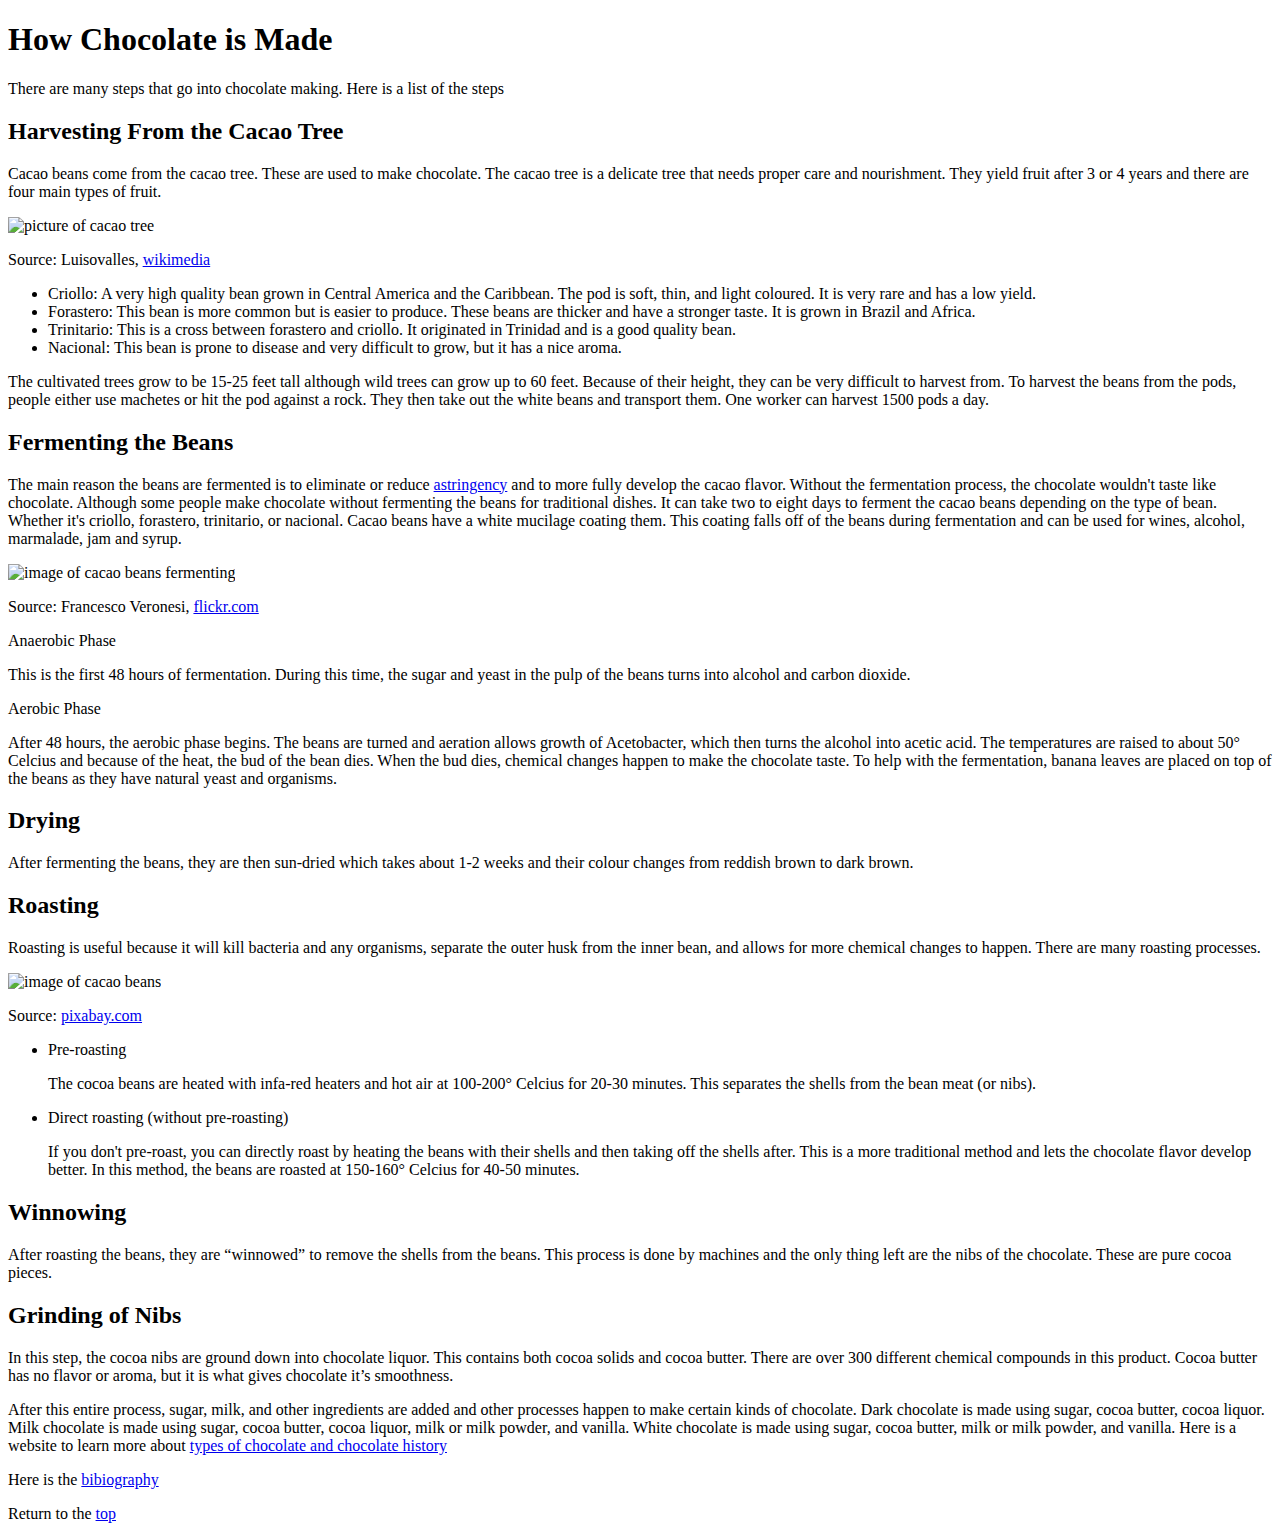
==== chocolateinstruction.html @ 022e1f9b "Update chocolateinstruction.html" ====
<!doctype html>
<html>
		<head>
			<meta charset="UTF-8">
			<title>How Chocolate is Made</title>
			<link rel="stylesheet" type="text/css" href="basic.css" />
		</head>
		<body>
			<h1 id="top"> How Chocolate is Made </h1>
			<p id="starting-words"> There are many steps that go into chocolate making. Here is a list of the steps </p>
			<h2> Harvesting From the Cacao Tree </h2>
			
			<p>
				Cacao beans come from the cacao tree. These are used to make chocolate.
				The cacao tree is a delicate tree that needs proper care and nourishment.
				They yield fruit after 3 or 4 years and there are four main types of fruit.
			</p>
			<img id="cacao-tree" src="Images/400px-Matadecacao.jpg" alt="picture of cacao tree">
			<p class="source"> Source: Luisovalles, <a href="https://commons.wikimedia.org/wiki/File:Matadecacao.jpg">wikimedia</a> </p>
			<ul>
				<li>
					Criollo: A very high quality bean grown in Central America and the Caribbean.
					The pod is soft, thin, and light coloured. It is very rare and has a low yield.
				</li>
				<li>
					Forastero: This bean is more common but is easier to produce. These beans are thicker and have a stronger taste.
					It is grown in Brazil and Africa.
				</li>
				<li>
					Trinitario: This is a cross between forastero and criollo. It originated in Trinidad and is a good quality bean.
				</li>
				<li>
					Nacional: This bean is prone to disease and very difficult to grow, but it has a nice aroma.
				</li>
			</ul>
			<p>
				The cultivated trees grow to be 15-25 feet tall although wild trees can grow up to 60 feet. Because of their height, they can be very difficult to harvest from.
				To harvest the beans from the pods, people either use machetes or hit the pod against a rock.
				They then take out the white beans and transport them. One worker can harvest 1500 pods a day.
			</p>
			<h2> Fermenting the Beans </h2>
			
			<p>
				The main reason the beans are fermented is to eliminate or reduce <a href="https://en.wikipedia.org/wiki/Astringent"> astringency</a> and to more fully develop the cacao flavor.
				Without the fermentation process, the chocolate wouldn't taste like chocolate. Although some people make chocolate without fermenting the beans for traditional dishes.
				It can take two to eight days to ferment the cacao beans depending on the type of bean. Whether it's criollo, forastero, trinitario, or nacional.
				Cacao beans have a white mucilage coating them. This coating falls off of the beans during fermentation and can be used for wines, alcohol, marmalade, jam and syrup.
			</p>
			<img src="Images/15576823883_424ed28d47_c.jpg" alt="image of cacao beans fermenting">
			<p class="source"> Source: Francesco Veronesi, <a href="https://www.flickr.com/photos/francesco_veronesi/15576823883">flickr.com</a> </p>
			<p> Anaerobic Phase </p>
			<p>
				This is the first 48 hours of fermentation. During this time, the sugar and yeast in the pulp of the beans turns into alcohol and carbon dioxide.
			</p>
			<p> Aerobic Phase</p>
			<p>
				After 48 hours, the aerobic phase begins. The beans are turned and aeration allows growth of Acetobacter, which then turns the alcohol into acetic acid.
				The temperatures are raised to about 50&deg; Celcius and because of the heat, the bud of the bean dies.
				When the bud dies, chemical changes happen to make the chocolate taste.
				To help with the fermentation, banana leaves are placed on top of the beans as they have natural yeast and organisms.
			</p>
			<h2> Drying </h2>
			<p>
				After fermenting the beans, they are then sun-dried which takes about 1-2 weeks and their colour changes from reddish brown to dark brown.
			</p>
			<h2> Roasting </h2>
			
			<p>
				Roasting is useful because it will kill bacteria and any organisms, separate the outer husk from the inner bean, and allows for more chemical changes to happen.
				There are many roasting processes.
			</p>
			<!--There is a list after this to show all the roasting processes-->
			<img src="Images/cocoa-gfbdc94917_1280.jpg" alt="image of cacao beans">
			<p class="source"> Source: <a href="https://pixabay.com/photos/cocoa-bean-roast-chocolate-1134226/">pixabay.com</a> </p>
			<ul>
				<li> Pre-roasting </li>
				<p>
					The cocoa beans are heated with infa-red heaters and hot air at 100-200&deg; Celcius for 20-30 minutes.
					This separates the shells from the bean meat (or nibs).
				</p>
				<li> Direct roasting (without pre-roasting) </li>
				<p>
					If you don't pre-roast, you can directly roast by heating the beans with their shells and then taking off the shells after.
					This is a more traditional method and lets the chocolate flavor develop better.
					In this method, the beans are roasted at 150-160&deg; Celcius for 40-50 minutes.
				</p>
			</ul>
			<h2> Winnowing </h2>
			<p>
				After roasting the beans, they are &ldquo;winnowed&rdquo; to remove the shells from the beans.
				This process is done by machines and the only thing left are the nibs of the chocolate.
				These are pure cocoa pieces.
			</p>
			<h2> Grinding of Nibs </h2>
			<p>
				In this step, the cocoa nibs are ground down into chocolate liquor. This contains both cocoa solids and cocoa butter. 
				There are over 300 different chemical compounds in this product. Cocoa butter has no flavor or aroma, but it is what gives chocolate it&rsquo;s smoothness.
			</p>
			<p>
				After this entire process, sugar, milk, and other ingredients are added and other processes happen to make certain kinds of chocolate.
				Dark chocolate is made using sugar, cocoa butter, cocoa liquor. Milk chocolate is made using sugar, cocoa butter, cocoa liquor, milk or milk powder, and vanilla.
				White chocolate is made using sugar, cocoa butter, milk or milk powder, and vanilla.
				Here is a website to learn more about <a class="other-page" href="index.html"> types of chocolate and chocolate history </a>
			</p>
			<p> Here is the <a class="bibliography" href="bibliography.html">bibiography</a></p>
			<p> Return to the <a href="#top"> top</a> </p>
		</body>
</html>
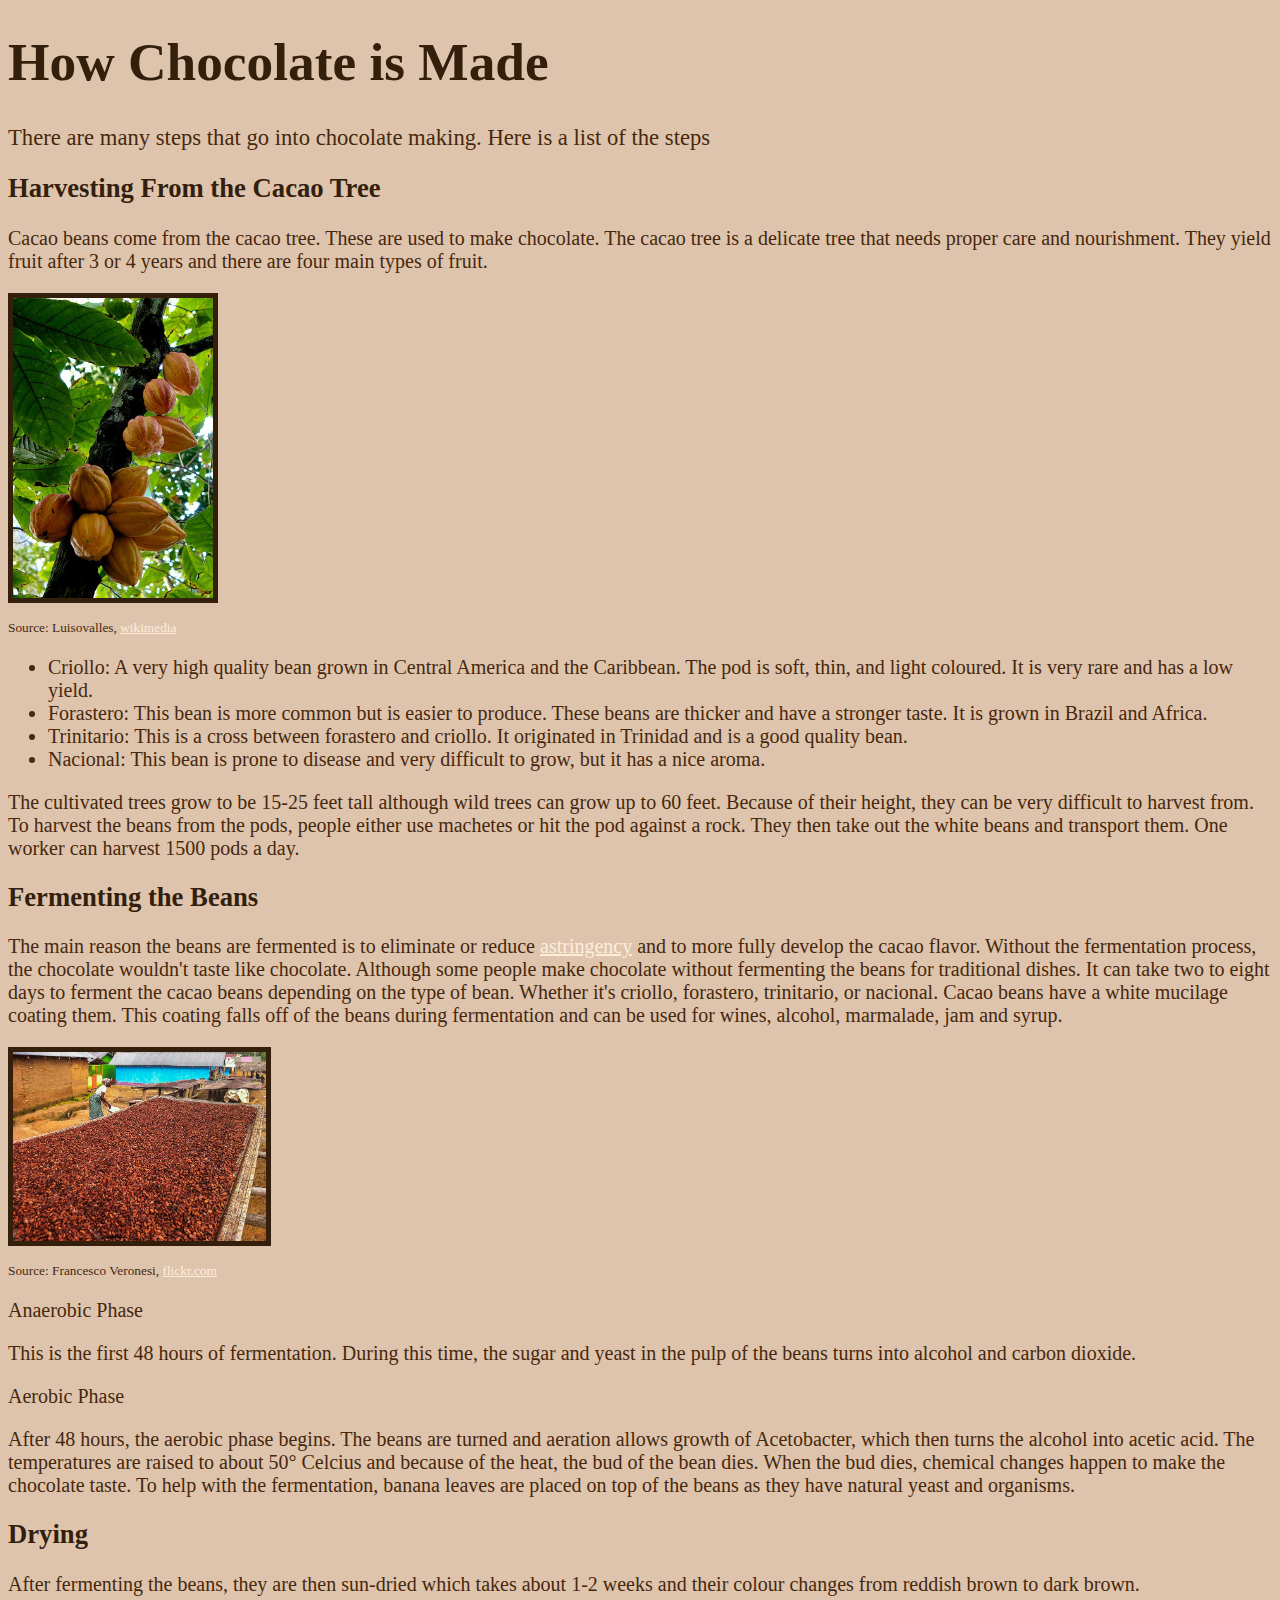
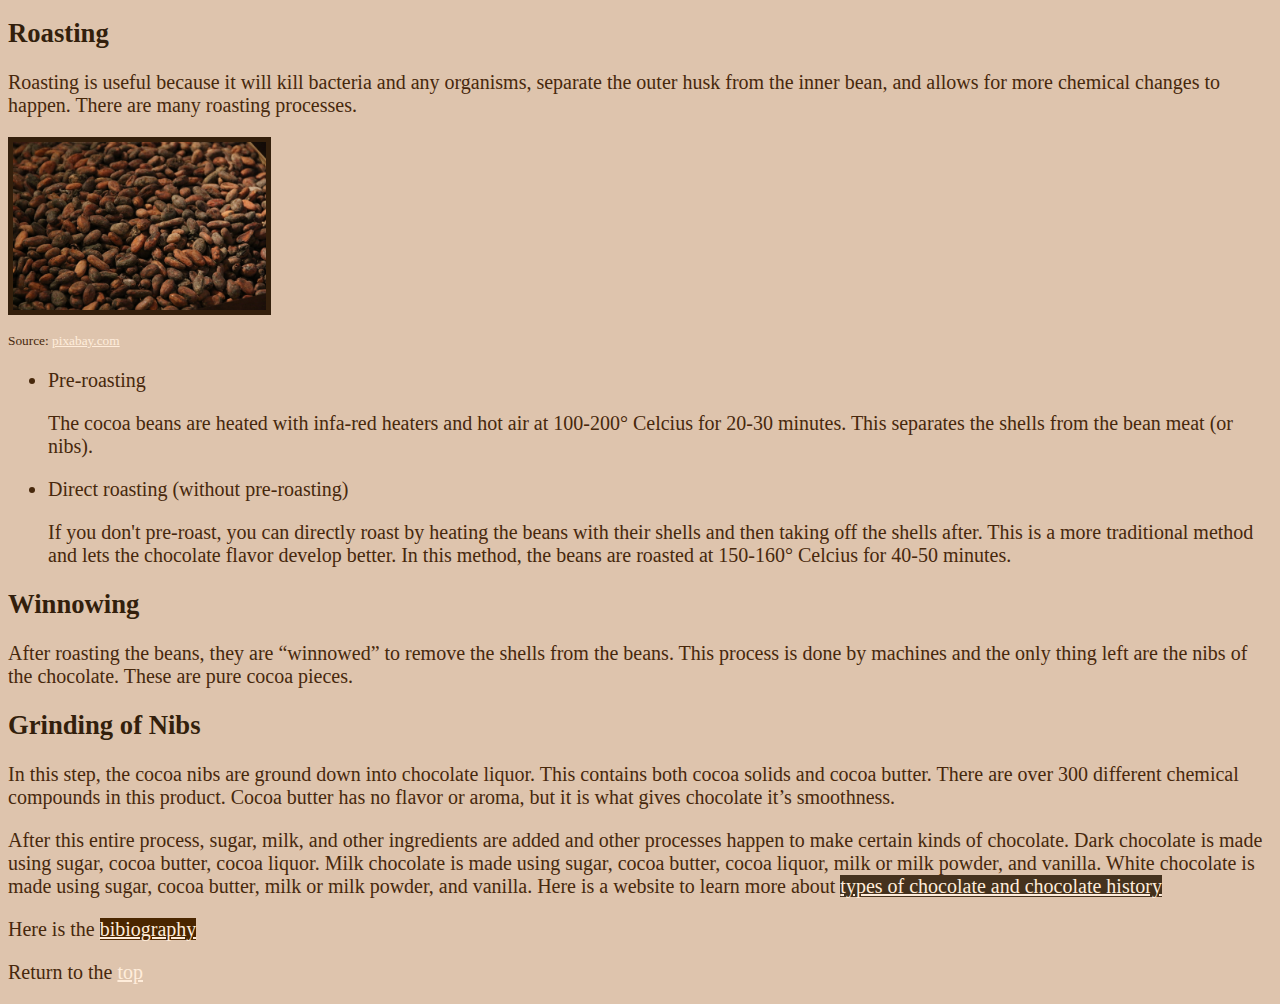
==== commit 9b821b06: "Add files via upload" ====
--- a/chocolateinstruction.html
+++ b/chocolateinstruction.html
@@ -105,4 +105,4 @@
 			<p> Here is the <a class="bibliography" href="bibliography.html">bibiography</a></p>
 			<p> Return to the <a href="#top"> top</a> </p>
 		</body>
-</html>
+</html>--- a/basic.css
+++ b/basic.css
@@ -0,0 +1,62 @@
+body{
+    background-color: rgb(222, 196, 173);
+}
+
+p, th, td, ol, ul, li{
+    color: rgb(71, 40, 12);
+    font-size:15pt;
+}
+/*I wanted all of my text to be this specific brown except for the h1, h2, and h3*/
+
+h1, h2, h3{
+    color: rgb(51, 31, 12);
+}
+
+a{
+    color:rgb(255, 237, 219);
+}
+
+.other-page{
+    background-color: rgb(69, 50, 30);
+}
+
+img{
+    width: 20%;
+    height: 5%;
+    border:5px solid;
+    border-color:rgb(51, 31, 12)
+}
+
+.bibliography{
+    background-color: rgb(74, 38, 0);
+}
+
+#cacao-tree{
+    height:300px;
+    width:200px;
+}
+
+h1{
+    font-size: 40pt;
+    line-height:40pt;
+}
+
+#starting-words{
+    font-size:17pt;
+}
+
+.source{
+    font-size:10pt;
+}
+
+table, th, td{
+    border:1px solid;
+}
+
+h2{
+    font-size: 20pt;
+}
+
+h3{
+    font-size:17pt;
+}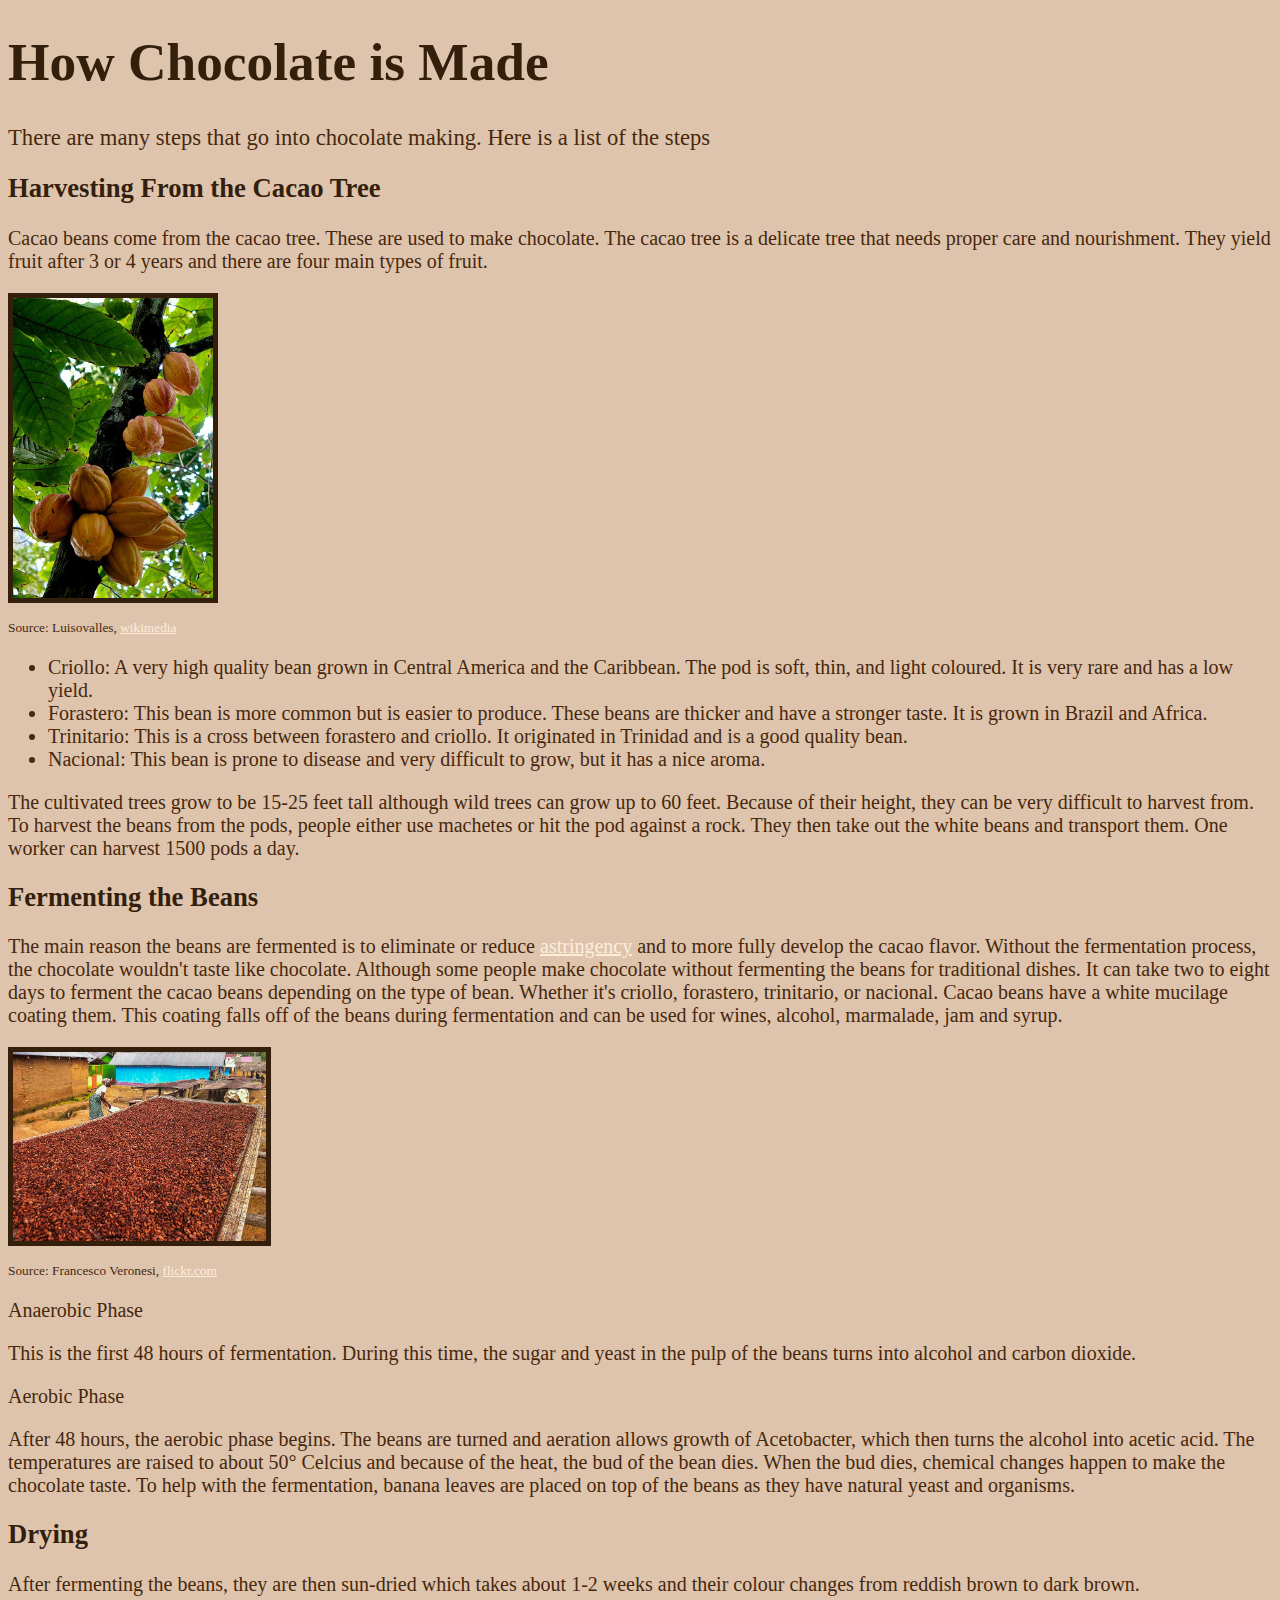
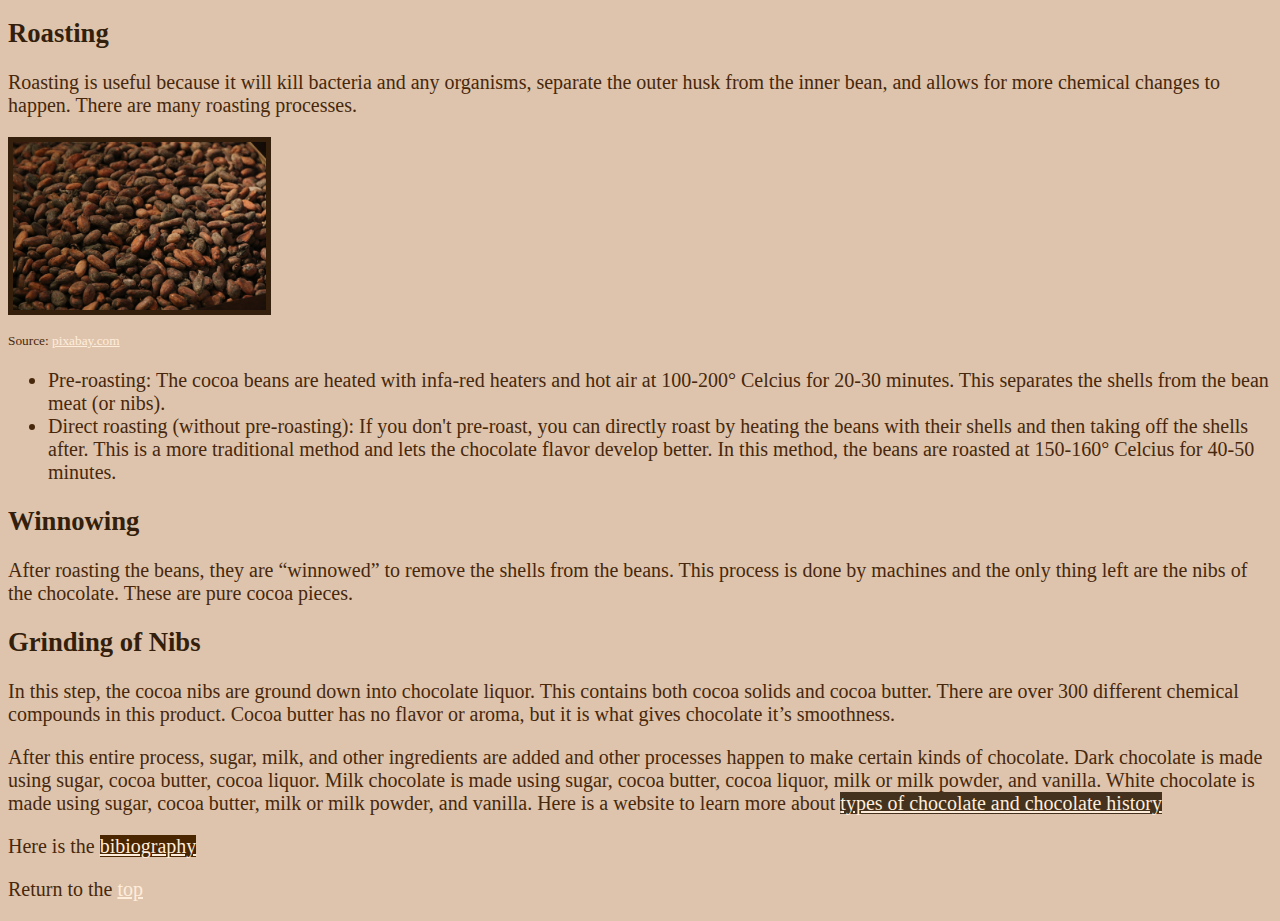
==== commit 2d81b84f: "Add files via upload" ====
--- a/chocolateinstruction.html
+++ b/chocolateinstruction.html
@@ -1,5 +1,5 @@
 <!doctype html>
-<html>
+<html lang="en">
 		<head>
 			<meta charset="UTF-8">
 			<title>How Chocolate is Made</title>
@@ -73,17 +73,15 @@
 			<img src="Images/cocoa-gfbdc94917_1280.jpg" alt="image of cacao beans">
 			<p class="source"> Source: <a href="https://pixabay.com/photos/cocoa-bean-roast-chocolate-1134226/">pixabay.com</a> </p>
 			<ul>
-				<li> Pre-roasting </li>
-				<p>
-					The cocoa beans are heated with infa-red heaters and hot air at 100-200&deg; Celcius for 20-30 minutes.
+				<li>
+					Pre-roasting: The cocoa beans are heated with infa-red heaters and hot air at 100-200&deg; Celcius for 20-30 minutes.
 					This separates the shells from the bean meat (or nibs).
-				</p>
-				<li> Direct roasting (without pre-roasting) </li>
-				<p>
-					If you don't pre-roast, you can directly roast by heating the beans with their shells and then taking off the shells after.
+				</li>
+				<li>
+					Direct roasting (without pre-roasting): If you don't pre-roast, you can directly roast by heating the beans with their shells and then taking off the shells after.
 					This is a more traditional method and lets the chocolate flavor develop better.
-					In this method, the beans are roasted at 150-160&deg; Celcius for 40-50 minutes.
-				</p>
+					In this method, the beans are roasted at 150-160&deg; Celcius for 40-50 minutes. 
+				</li>
 			</ul>
 			<h2> Winnowing </h2>
 			<p>
